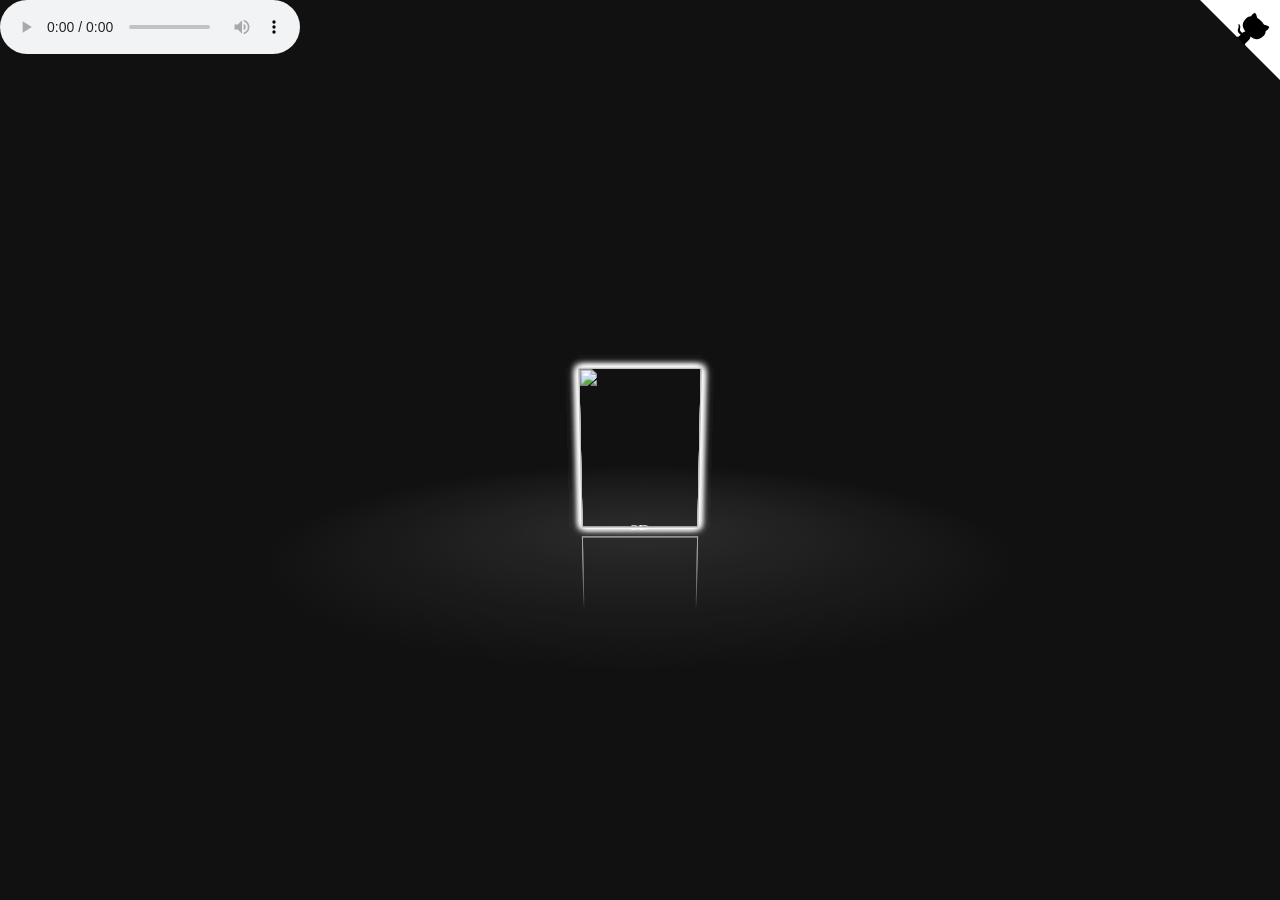
==== index4.html @ 9787937f "commit" ====
<!DOCTYPE html>
<html lang="en" >
<head>
  <meta charset="UTF-8">
  <title>Mai Anh</title>
  <link rel="stylesheet" href="./style4.css">

</head>
<body>
<!-- partial:index.partial.html -->
<div id="drag-container">
  <div id="spin-container">
    <!-- Add your images (or video) here -->
    <img src="https://scontent.fhan18-1.fna.fbcdn.net/v/t39.30808-6/257359441_3050504428496470_1330852735536526372_n.jpg?_nc_cat=100&ccb=1-7&_nc_sid=8bfeb9&_nc_ohc=MSbMgoyzlj0AX-IBH3N&_nc_ht=scontent.fhan18-1.fna&oh=00_AfDWAeI2z8CMDT-L0CapKCOsZ1JLgDgLGfxWG_dHFwYjjg&oe=63748764" alt="">
    <img src="https://scontent.fhan18-1.fna.fbcdn.net/v/t39.30808-6/275485615_3121884378025141_4069057359757336949_n.jpg?stp=c0.23.206.206a_dst-jpg_p206x206&_nc_cat=105&ccb=1-7&_nc_sid=da31f3&_nc_ohc=p5p3zBuXPuMAX9D3yyn&_nc_ht=scontent.fhan18-1.fna&oh=00_AfAeoPvICp8Zw3N7jIcnnVK4OmKrFpLdDjtLcrRziH4Luw&oe=6374C87C" alt="">
    <img src="https://scontent.fhan18-1.fna.fbcdn.net/v/t39.30808-6/241190278_2985010428379204_717484592586371816_n.jpg?stp=c0.53.206.206a_dst-jpg_p206x206&_nc_cat=100&ccb=1-7&_nc_sid=da31f3&_nc_ohc=esxAaILRZh4AX-EI38Y&_nc_ht=scontent.fhan18-1.fna&oh=00_AfDYI4rX1ASzvy8eYu8ZWggnu1yCBBrKI_H-PmnKpb3PbQ&oe=6373E1FA" alt="">
    <img src="https://scontent.fhan18-1.fna.fbcdn.net/v/t1.6435-9/167462019_2875466009333647_4925751573010406554_n.jpg?stp=dst-jpg_p206x206&_nc_cat=103&ccb=1-7&_nc_sid=da31f3&_nc_ohc=Z-ygodS2d9QAX9-g7Ac&_nc_ht=scontent.fhan18-1.fna&oh=00_AfD-KXF3Y7uiBKchEWYi33EMnEBCaC4VsdjpKybof8M7fw&oe=6396C4FC" alt="">
    <img src="https://scontent.fhan18-1.fna.fbcdn.net/v/t1.6435-9/124197120_2770779179802331_7892181591230750776_n.jpg?stp=c0.31.206.206a_dst-jpg_p206x206&_nc_cat=111&ccb=1-7&_nc_sid=da31f3&_nc_ohc=8Gc43_it0JYAX9ztrER&_nc_ht=scontent.fhan18-1.fna&oh=00_AfDymD1w_SwHhISdYOYatbCqmQoU84dIvMqjGqRw3xTYeQ&oe=6396CC42" alt="">
    <img src="https://demoda.vn/wp-content/uploads/2022/03/hinh-anh-con-cho-ngao-de-thuong.jpg" alt="">
    

    <!-- Text at center of ground -->
    <p>3D</p>
  </div>
  <div id="ground"></div>
</div>

<div id="music-container"></div>









<!-- github corner (https://github.com/tholman/github-corners) -->
<a href="https://github.com/HoangTran0410/3DCarousel" target="_blank" class="github-corner" aria-label="View source on GitHub"><svg width="80" height="80" viewBox="0 0 250 250" style="fill:#fff; color:#000; position: absolute; top: 0; border: 0; right: 0;" aria-hidden="true"><path d="M0,0 L115,115 L130,115 L142,142 L250,250 L250,0 Z"></path><path d="M128.3,109.0 C113.8,99.7 119.0,89.6 119.0,89.6 C122.0,82.7 120.5,78.6 120.5,78.6 C119.2,72.0 123.4,76.3 123.4,76.3 C127.3,80.9 125.5,87.3 125.5,87.3 C122.9,97.6 130.6,101.9 134.4,103.2" fill="currentColor" style="transform-origin: 130px 106px;" class="octo-arm"></path><path d="M115.0,115.0 C114.9,115.1 118.7,116.5 119.8,115.4 L133.7,101.6 C136.9,99.2 139.9,98.4 142.2,98.6 C133.8,88.0 127.5,74.4 143.8,58.0 C148.5,53.4 154.0,51.2 159.7,51.0 C160.3,49.4 163.2,43.6 171.4,40.1 C171.4,40.1 176.1,42.5 178.8,56.2 C183.1,58.6 187.2,61.8 190.9,65.4 C194.5,69.0 197.7,73.2 200.1,77.6 C213.8,80.2 216.3,84.9 216.3,84.9 C212.7,93.1 206.9,96.0 205.4,96.6 C205.1,102.4 203.0,107.8 198.3,112.5 C181.9,128.9 168.3,122.5 157.7,114.1 C157.9,116.9 156.7,120.9 152.7,124.9 L141.0,136.5 C139.8,137.7 141.6,141.9 141.8,141.8 Z" fill="currentColor" class="octo-body"></path></svg></a><style>.github-corner:hover .octo-arm{animation:octocat-wave 560ms ease-in-out}@keyframes octocat-wave{0%,100%{transform:rotate(0)}20%,60%{transform:rotate(-25deg)}40%,80%{transform:rotate(10deg)}}@media (max-width:500px){.github-corner:hover .octo-arm{animation:none}.github-corner .octo-arm{animation:octocat-wave 560ms ease-in-out}}</style>
<!-- partial -->
  <script  src="./script4.js"></script>

</body>
</html>
---- style4.css ----
* {
    margin: 0;
    padding: 0;
  }
  
  html,
  body {
    height: 100%;
    /* for touch screen */
    touch-action: none; 
  }
  
  body {
    overflow: hidden;
    display: -webkit-box;
    display: -ms-flexbox;
    display: flex;
    background: #111;
    -webkit-perspective: 1000px;
            perspective: 1000px;
    -webkit-transform-style: preserve-3d;
            transform-style: preserve-3d;
  }
  
  #drag-container, #spin-container {
    position: relative;
    display: -webkit-box;
    display: -ms-flexbox;
    display: flex;
    margin: auto;
    -webkit-transform-style: preserve-3d;
            transform-style: preserve-3d;
    -webkit-transform: rotateX(-10deg);
            transform: rotateX(-10deg);
  }
  
  #drag-container img, #drag-container video {
    -webkit-transform-style: preserve-3d;
            transform-style: preserve-3d;
    position: absolute;
    left: 0;
    top: 0;
    width: 100%;
    height: 100%;
    line-height: 200px;
    font-size: 50px;
    text-align: center;
    -webkit-box-shadow: 0 0 8px #fff;
            box-shadow: 0 0 8px #fff;
    -webkit-box-reflect: below 10px linear-gradient(transparent, transparent, #0005);
  }
  
  #drag-container img:hover, #drag-container video:hover {
    -webkit-box-shadow: 0 0 15px #fffd;
            box-shadow: 0 0 15px #fffd;
    -webkit-box-reflect: below 10px linear-gradient(transparent, transparent, #0007);
  }
  
  #drag-container p {
    font-family: Serif;
    position: absolute;
    top: 100%;
    left: 50%;
    -webkit-transform: translate(-50%,-50%) rotateX(90deg);
            transform: translate(-50%,-50%) rotateX(90deg);
    color: #fff;
  }
  
  #ground {
    width: 900px;
    height: 900px;
    position: absolute;
    top: 100%;
    left: 50%;
    -webkit-transform: translate(-50%,-50%) rotateX(90deg);
            transform: translate(-50%,-50%) rotateX(90deg);
    background: -webkit-radial-gradient(center center, farthest-side , #9993, transparent);
  }
  
  #music-container {
    position: absolute;
    top: 0;
    left: 0;
  }
  
  @-webkit-keyframes spin {
    from{
      -webkit-transform: rotateY(0deg);
              transform: rotateY(0deg);
    } to{
      -webkit-transform: rotateY(360deg);
              transform: rotateY(360deg);
    }
  }
  
  @keyframes spin {
    from{
      -webkit-transform: rotateY(0deg);
              transform: rotateY(0deg);
    } to{
      -webkit-transform: rotateY(360deg);
              transform: rotateY(360deg);
    }
  }
  @-webkit-keyframes spinRevert {
    from{
      -webkit-transform: rotateY(360deg);
              transform: rotateY(360deg);
    } to{
      -webkit-transform: rotateY(0deg);
              transform: rotateY(0deg);
    }
  }
  @keyframes spinRevert {
    from{
      -webkit-transform: rotateY(360deg);
              transform: rotateY(360deg);
    } to{
      -webkit-transform: rotateY(0deg);
              transform: rotateY(0deg);
    }
  }
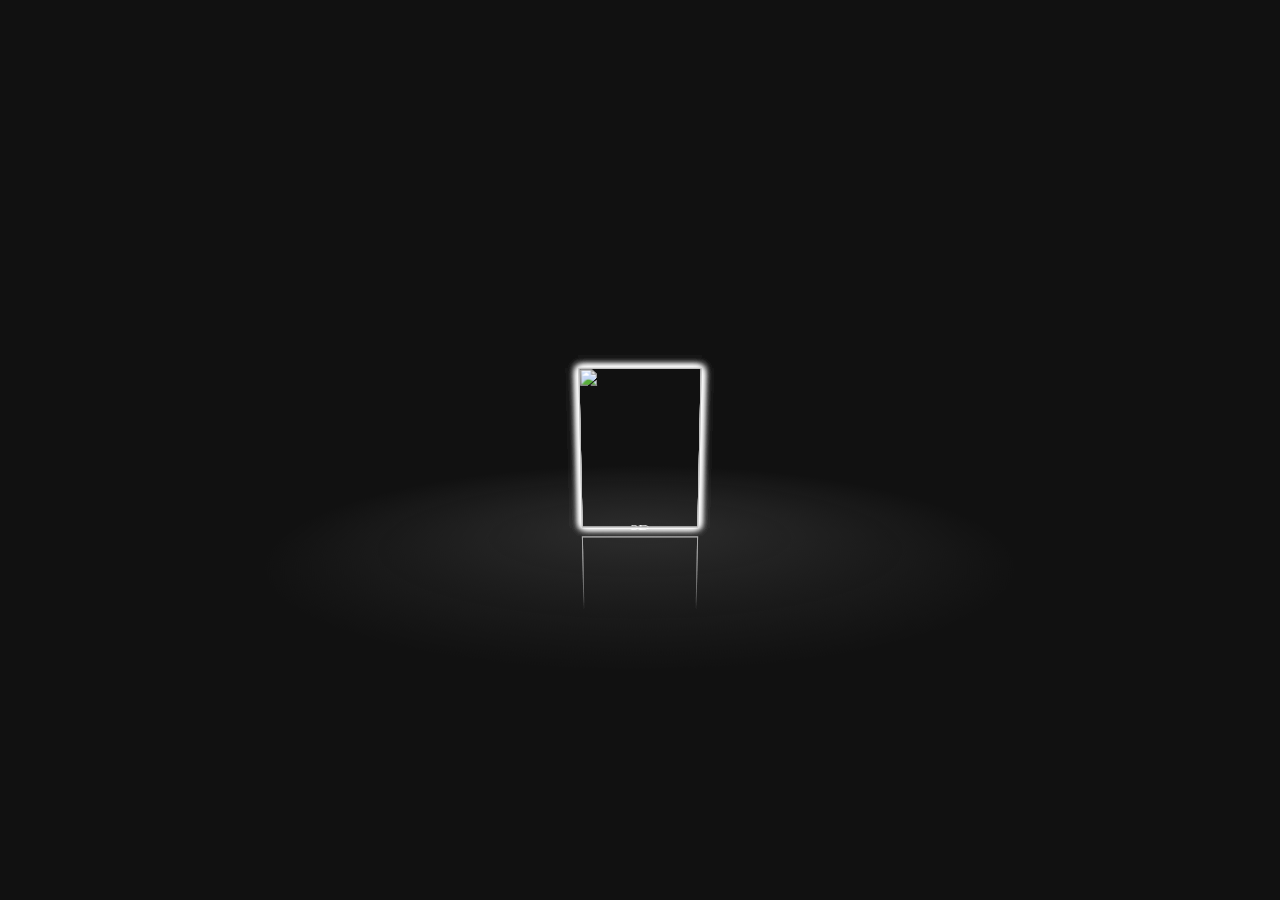
==== commit 8f041a65: "commit" ====
--- a/index4.html
+++ b/index4.html
@@ -26,18 +26,6 @@
 </div>
 
 <div id="music-container"></div>
-
-
-
-
-
-
-
-
-
-<!-- github corner (https://github.com/tholman/github-corners) -->
-<a href="https://github.com/HoangTran0410/3DCarousel" target="_blank" class="github-corner" aria-label="View source on GitHub"><svg width="80" height="80" viewBox="0 0 250 250" style="fill:#fff; color:#000; position: absolute; top: 0; border: 0; right: 0;" aria-hidden="true"><path d="M0,0 L115,115 L130,115 L142,142 L250,250 L250,0 Z"></path><path d="M128.3,109.0 C113.8,99.7 119.0,89.6 119.0,89.6 C122.0,82.7 120.5,78.6 120.5,78.6 C119.2,72.0 123.4,76.3 123.4,76.3 C127.3,80.9 125.5,87.3 125.5,87.3 C122.9,97.6 130.6,101.9 134.4,103.2" fill="currentColor" style="transform-origin: 130px 106px;" class="octo-arm"></path><path d="M115.0,115.0 C114.9,115.1 118.7,116.5 119.8,115.4 L133.7,101.6 C136.9,99.2 139.9,98.4 142.2,98.6 C133.8,88.0 127.5,74.4 143.8,58.0 C148.5,53.4 154.0,51.2 159.7,51.0 C160.3,49.4 163.2,43.6 171.4,40.1 C171.4,40.1 176.1,42.5 178.8,56.2 C183.1,58.6 187.2,61.8 190.9,65.4 C194.5,69.0 197.7,73.2 200.1,77.6 C213.8,80.2 216.3,84.9 216.3,84.9 C212.7,93.1 206.9,96.0 205.4,96.6 C205.1,102.4 203.0,107.8 198.3,112.5 C181.9,128.9 168.3,122.5 157.7,114.1 C157.9,116.9 156.7,120.9 152.7,124.9 L141.0,136.5 C139.8,137.7 141.6,141.9 141.8,141.8 Z" fill="currentColor" class="octo-body"></path></svg></a><style>.github-corner:hover .octo-arm{animation:octocat-wave 560ms ease-in-out}@keyframes octocat-wave{0%,100%{transform:rotate(0)}20%,60%{transform:rotate(-25deg)}40%,80%{transform:rotate(10deg)}}@media (max-width:500px){.github-corner:hover .octo-arm{animation:none}.github-corner .octo-arm{animation:octocat-wave 560ms ease-in-out}}</style>
-<!-- partial -->
   <script  src="./script4.js"></script>
 
 </body>
